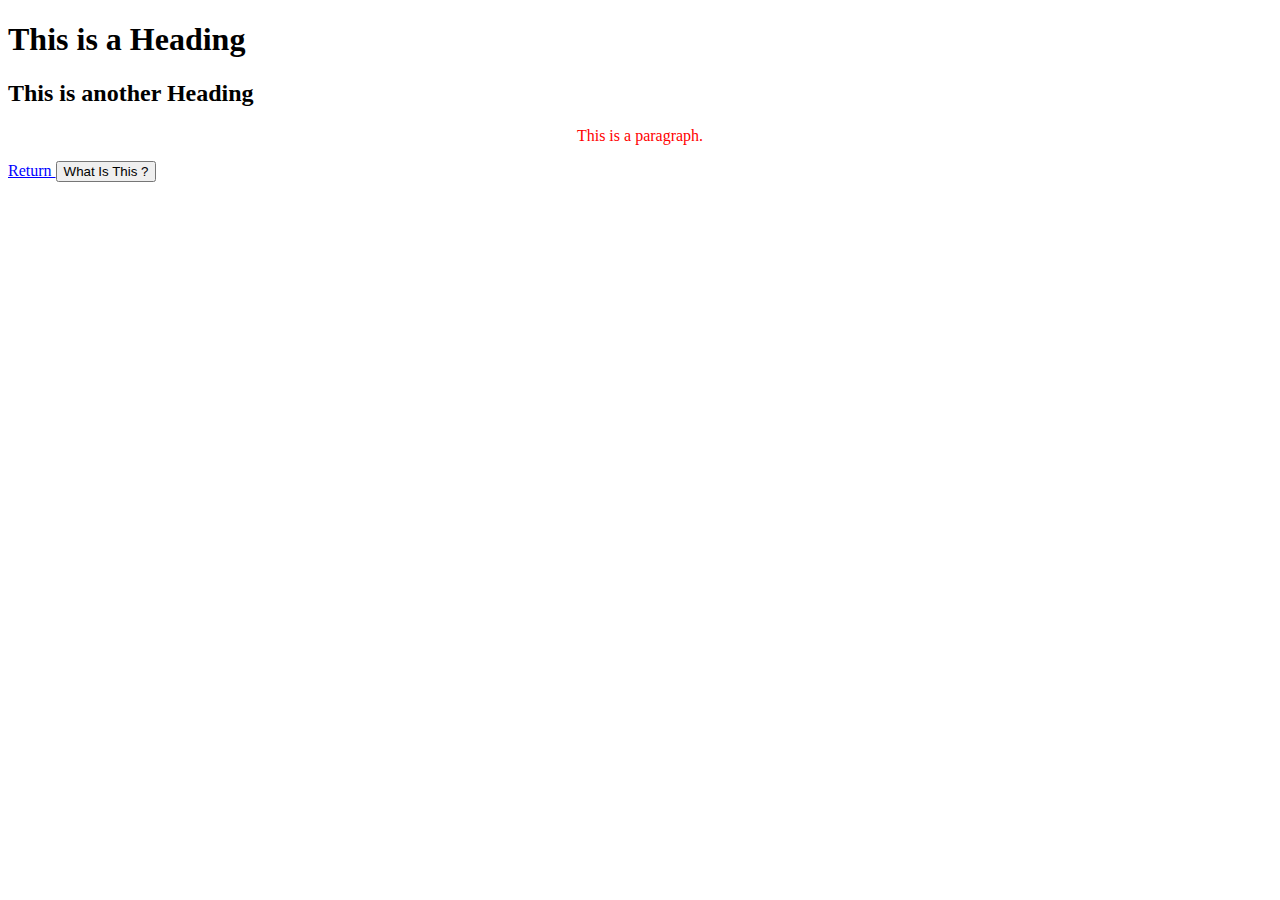
==== index.html @ d44c6274 "Laptop auto pushed" ====
<!DOCTYPE html>
<html>
<head>
  <style>
p {
  color: red;
  text-align: center;
} 
   a{
     color: blue;
     text-align: center;
</style>
<title>Testing Test Page</title>
 <script>
function myFunction() {
  document.getElementById("demo").innerHTML = "You found my neat Website , Congratulations!!! ";
}
</script>
</head>
<body>

<h1>This is a Heading</h1>
<h2>This is another Heading</h2>
<p id="demo">This is a paragraph.</p>
<a href="https://foally.github.io/">Return </a>

<button type="button" onclick="myFunction()">What Is This ?</button>
</body>
</html>
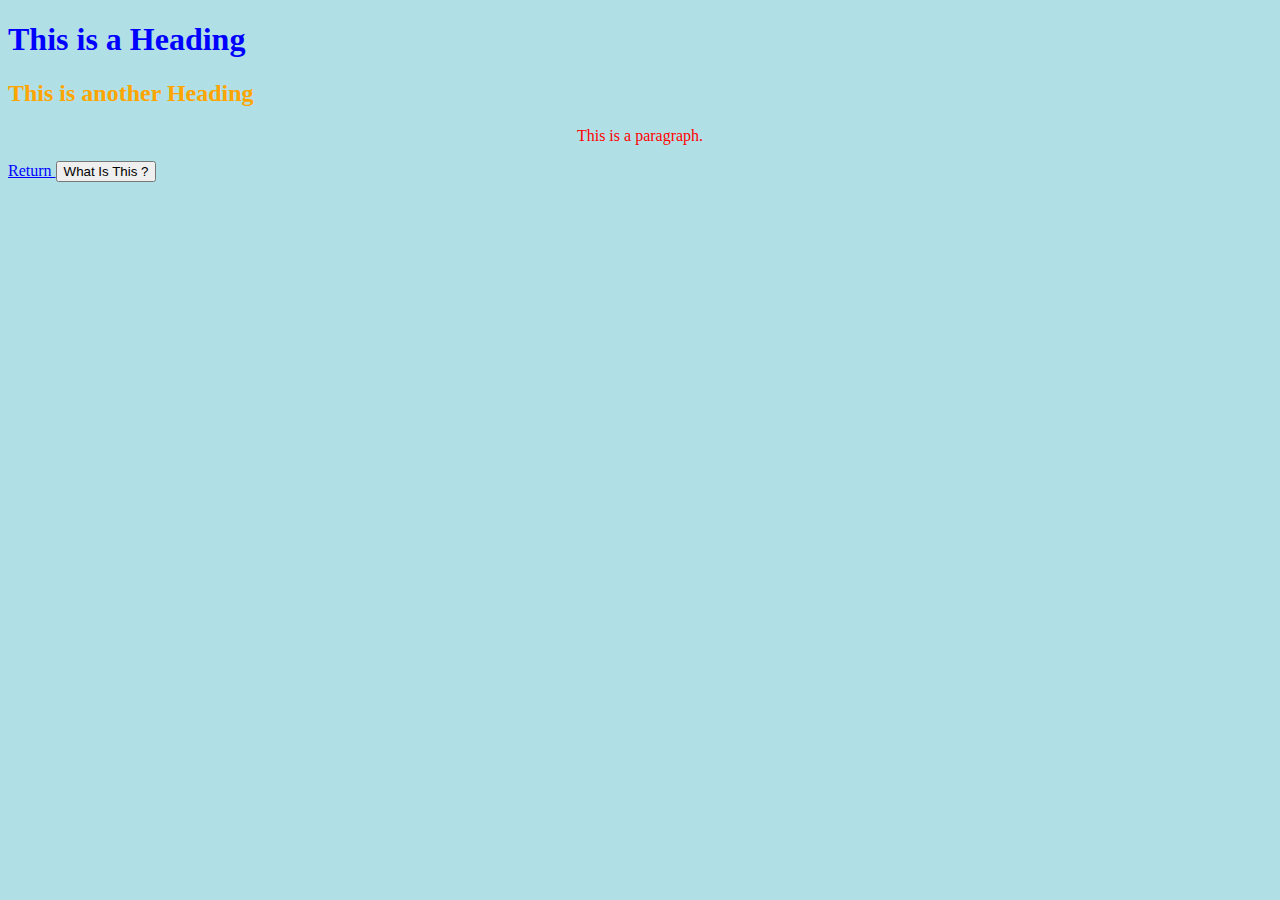
==== commit 3d96d1b9: "Laptop auto pushed" ====
--- a/index.html
+++ b/index.html
@@ -1,6 +1,7 @@
 <!DOCTYPE html>
 <html>
 <head>
+  <link rel="stylesheet" href="style.css">
   <style>
 p {
   color: red;
--- a/style.css
+++ b/style.css
@@ -0,0 +1,12 @@
+body {
+    background-color: powderblue;
+  }
+  h1 {
+    color: blue;
+  }
+  h2 {
+      color: orange;
+  }
+  p {
+    color: red;
+  }
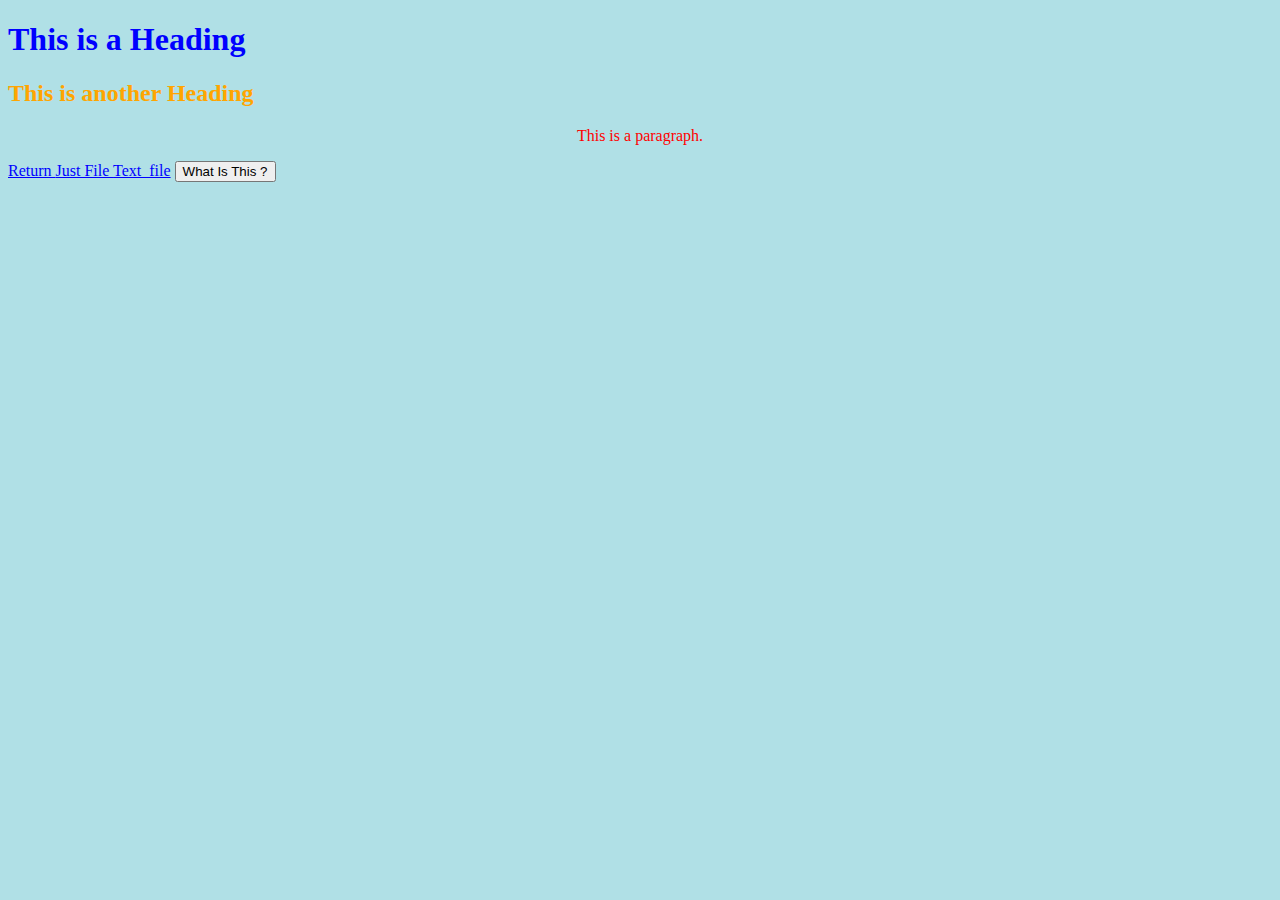
==== commit 1bfdea29: "Laptop auto pushed" ====
--- a/index.html
+++ b/index.html
@@ -24,6 +24,9 @@
 <h2>This is another Heading</h2>
 <p id="demo">This is a paragraph.</p>
 <a href="https://foally.github.io/">Return </a>
+<a href="https://foally.github.io/just_file">Just File </a>
+<a href="https://foally.github.io/test_file.txt">Text_file</a>
+
 
 <button type="button" onclick="myFunction()">What Is This ?</button>
 </body>
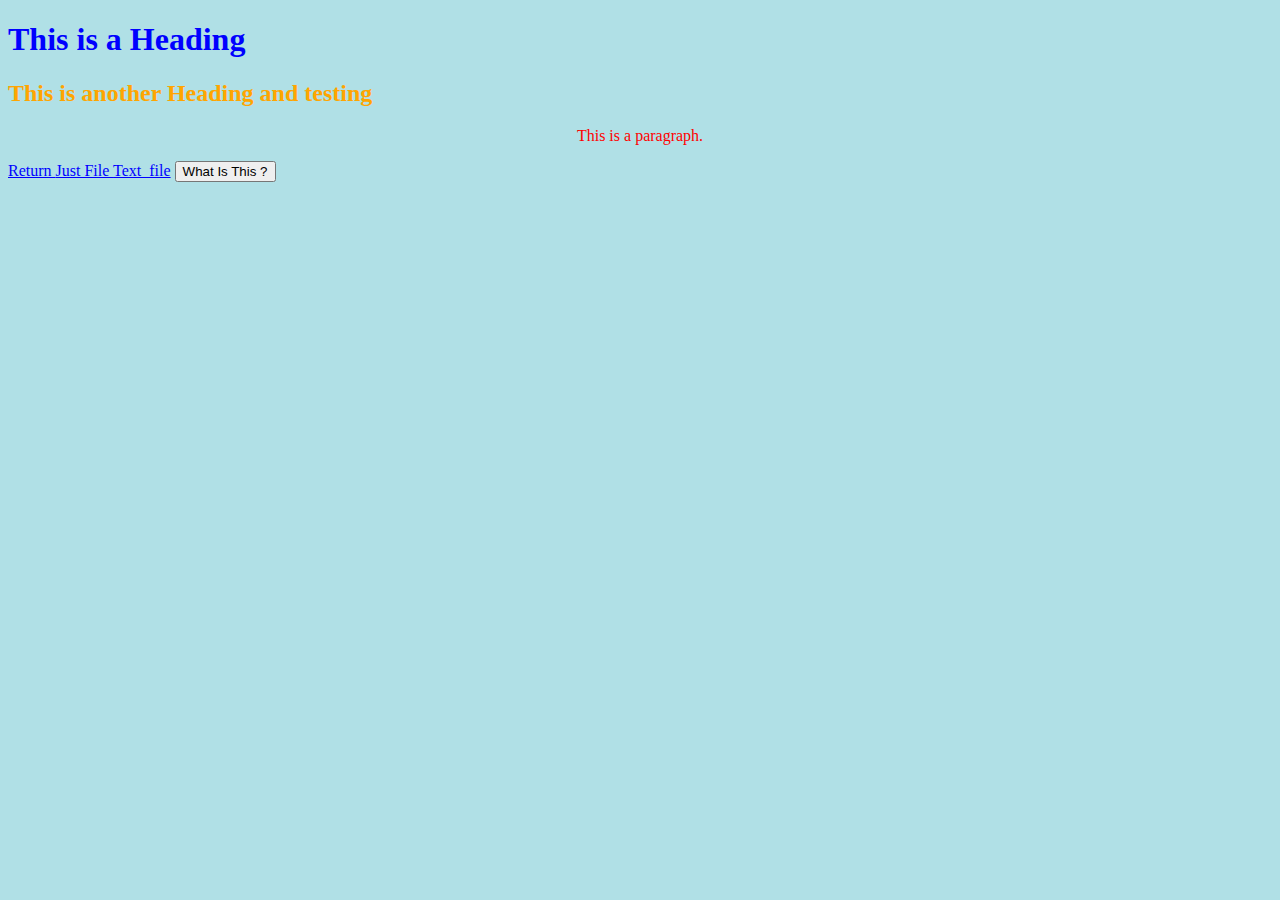
==== commit 63804b60: "Laptop auto pushed" ====
--- a/index.html
+++ b/index.html
@@ -21,11 +21,11 @@
 <body>
 
 <h1>This is a Heading</h1>
-<h2>This is another Heading</h2>
+<h2>This is another Heading and testing</h2>
 <p id="demo">This is a paragraph.</p>
 <a href="https://foally.github.io/">Return </a>
-<a href="https://foally.github.io/just_file">Just File </a>
-<a href="https://foally.github.io/test_file.txt">Text_file</a>
+<a href="https://foally.github.io/TestPage/just_file">Just File </a>
+<a href="https://foally.github.io/TestPage/test_file.txt">Text_file</a>
 
 
 <button type="button" onclick="myFunction()">What Is This ?</button>
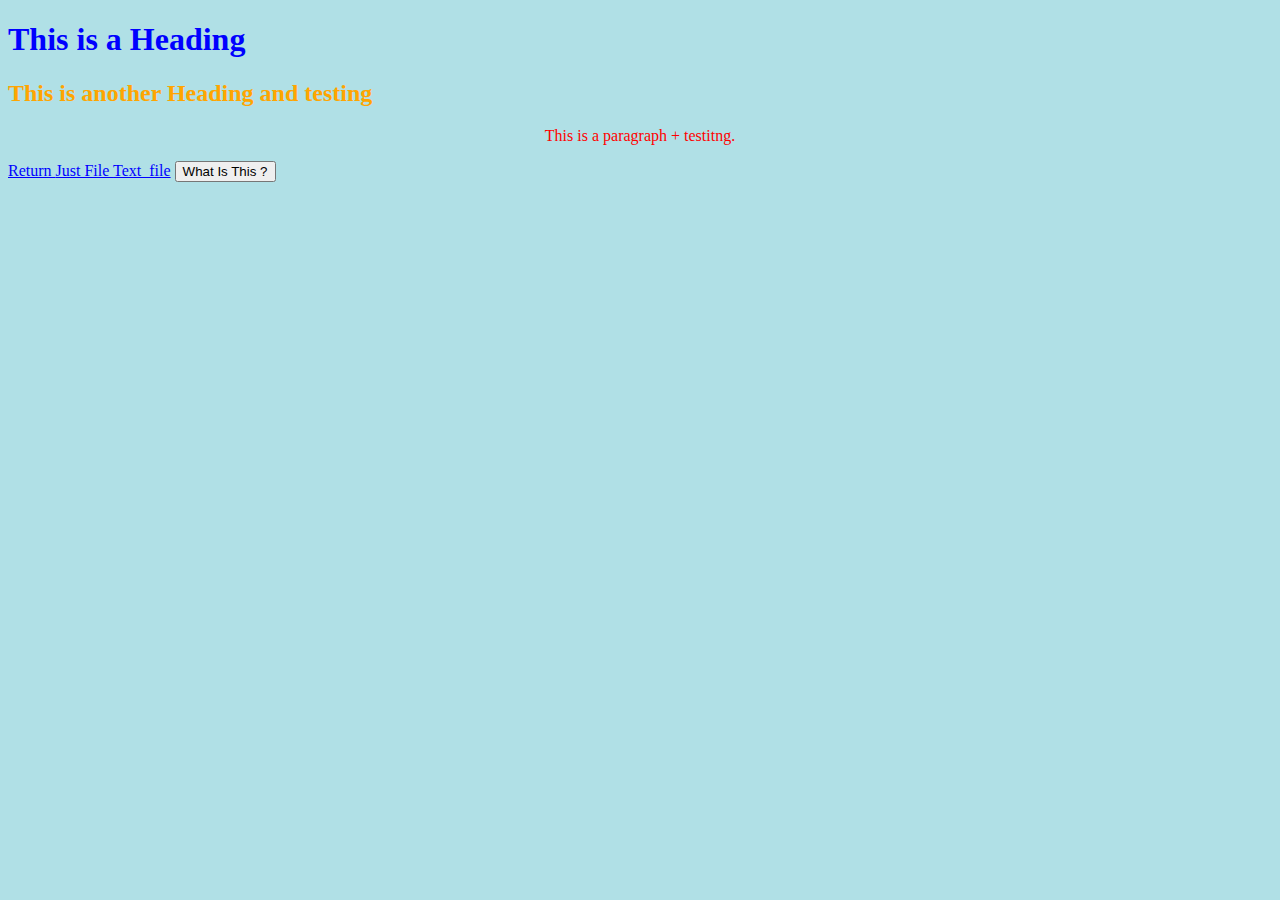
==== commit 77a2f83b: "Laptop auto pushed" ====
--- a/index.html
+++ b/index.html
@@ -22,7 +22,7 @@
 
 <h1>This is a Heading</h1>
 <h2>This is another Heading and testing</h2>
-<p id="demo">This is a paragraph.</p>
+<p id="demo">This is a paragraph + testitng.</p>
 <a href="https://foally.github.io/">Return </a>
 <a href="https://foally.github.io/TestPage/just_file">Just File </a>
 <a href="https://foally.github.io/TestPage/test_file.txt">Text_file</a>
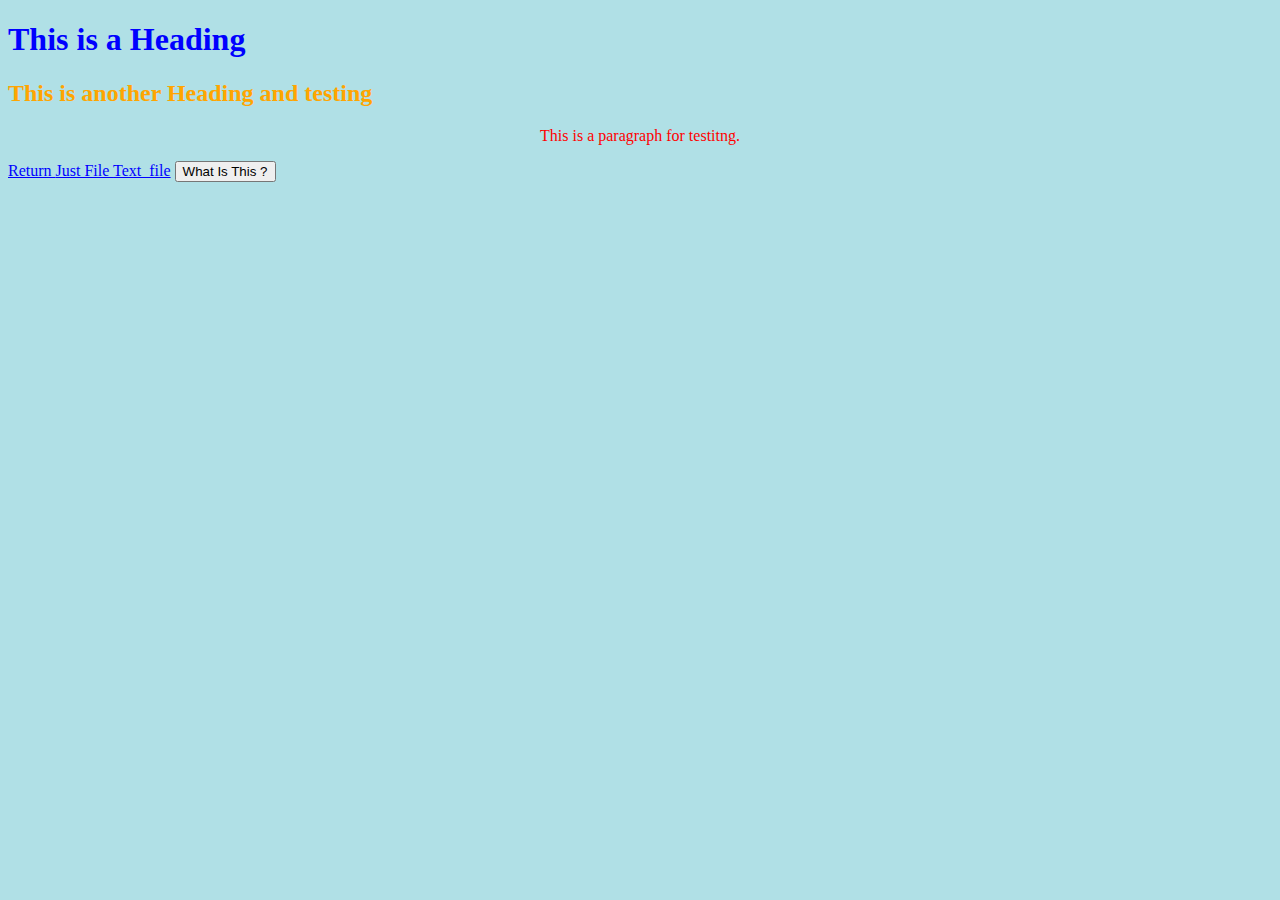
==== commit d4bd35d2: "Laptop auto pushed" ====
--- a/index.html
+++ b/index.html
@@ -22,7 +22,7 @@
 
 <h1>This is a Heading</h1>
 <h2>This is another Heading and testing</h2>
-<p id="demo">This is a paragraph + testitng.</p>
+<p id="demo">This is a paragraph for testitng.</p>
 <a href="https://foally.github.io/">Return </a>
 <a href="https://foally.github.io/TestPage/just_file">Just File </a>
 <a href="https://foally.github.io/TestPage/test_file.txt">Text_file</a>
